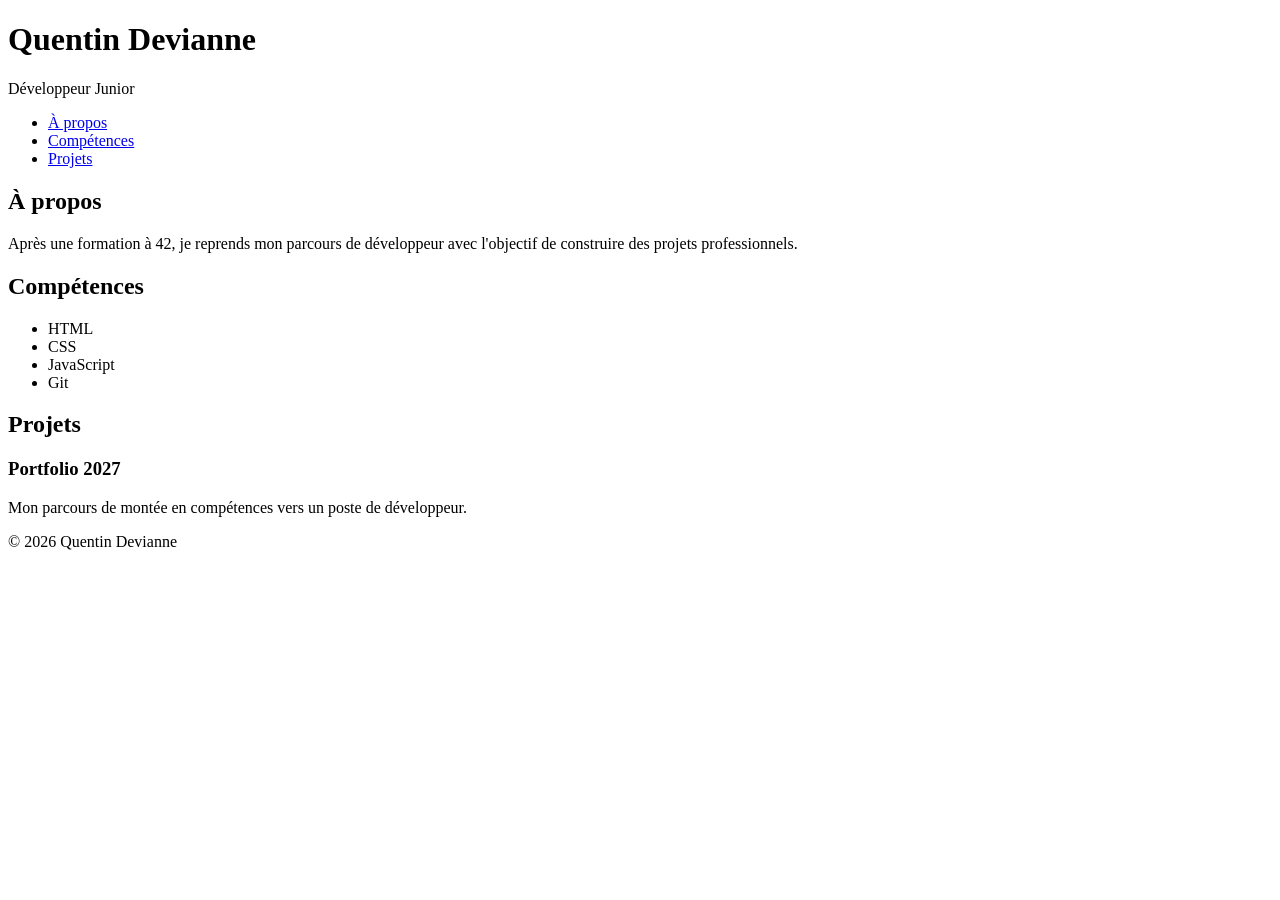
==== index.html @ e2a6da9d "feat: add portfolio html structure" ====
<!DOCTYPE html>
<html lang="fr">

<head>
    <meta charset="UTF-8">
    <meta name="viewport" content="width=device-width, initial-scale=1.0">
    <title>Quentin Devianne | Développeur Junior</title>
    <link rel="stylesheet" href="css/style.css">
</head>

<body>
    <header>
        <h1>Quentin Devianne</h1>
        <p>Développeur Junior</p>
        <nav>
            <ul>
                <li><a href="#about">À propos</a></li>
                <li><a href="#skills">Compétences</a></li>
                <li><a href="#projects">Projets</a></li>
            </ul>
        </nav>
    </header>
    <main>
        <section id="about">
            <h2>À propos</h2>
            <p>
                Après une formation à 42, je reprends mon parcours
                de développeur avec l'objectif de construire des
                projets professionnels.
            </p>
        </section>

        <section id="skills">
            <h2>Compétences</h2>

            <ul>
                <li>HTML</li>
                <li>CSS</li>
                <li>JavaScript</li>
                <li>Git</li>
            </ul>

        </section>

        <section id="projects">
            <h2>Projets</h2>

            <article>
                <h3>Portfolio 2027</h3>
                <p>
                    Mon parcours de montée en compétences
                    vers un poste de développeur.
                </p>
            </article>

        </section>

    </main>

    <footer>
        <p>© 2026 Quentin Devianne</p>
    </footer>

</body>

</html>
</body>
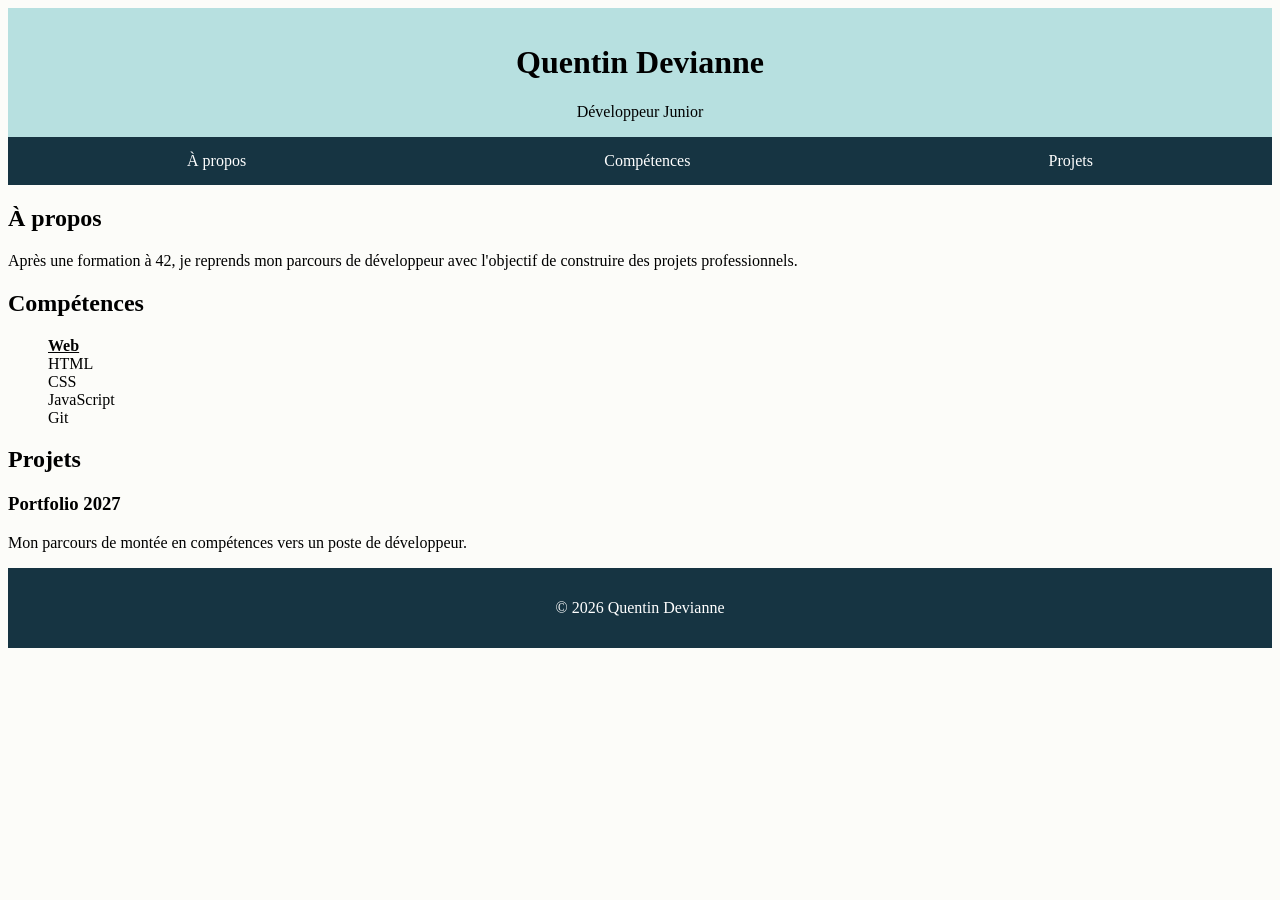
==== commit 65648306: "chore: add title to li, add more css rules" ====
--- a/index.html
+++ b/index.html
@@ -34,6 +34,7 @@
             <h2>Compétences</h2>
 
             <ul>
+                <li class="title_li">Web</li>
                 <li>HTML</li>
                 <li>CSS</li>
                 <li>JavaScript</li>
--- a/css/style.css
+++ b/css/style.css
@@ -0,0 +1,50 @@
+body{
+    background-color: #fcfcf9;
+}
+
+header{
+    text-align: center;
+    background-color: #b7e0e0;
+    padding-top: 15px;
+}
+
+nav{
+    background-color: #163442;
+}
+
+nav ul{
+    display: flex;
+    justify-content: space-around;
+    margin: 0;
+    padding: 0;
+}
+
+nav ul li{
+    padding: 15px 15px;
+}
+
+nav a{
+    color: white;
+    text-decoration: none;
+}
+
+.title_li{
+    text-transform: capitalize;
+    text-decoration: underline;
+    font-weight: bold;
+}
+
+li{
+    list-style-type: none;
+}
+
+nav a:hover{
+    color:black;
+}
+
+footer{
+    background-color: #163442;
+    color: white;
+    text-align: center;
+    padding: 15px;
+}
